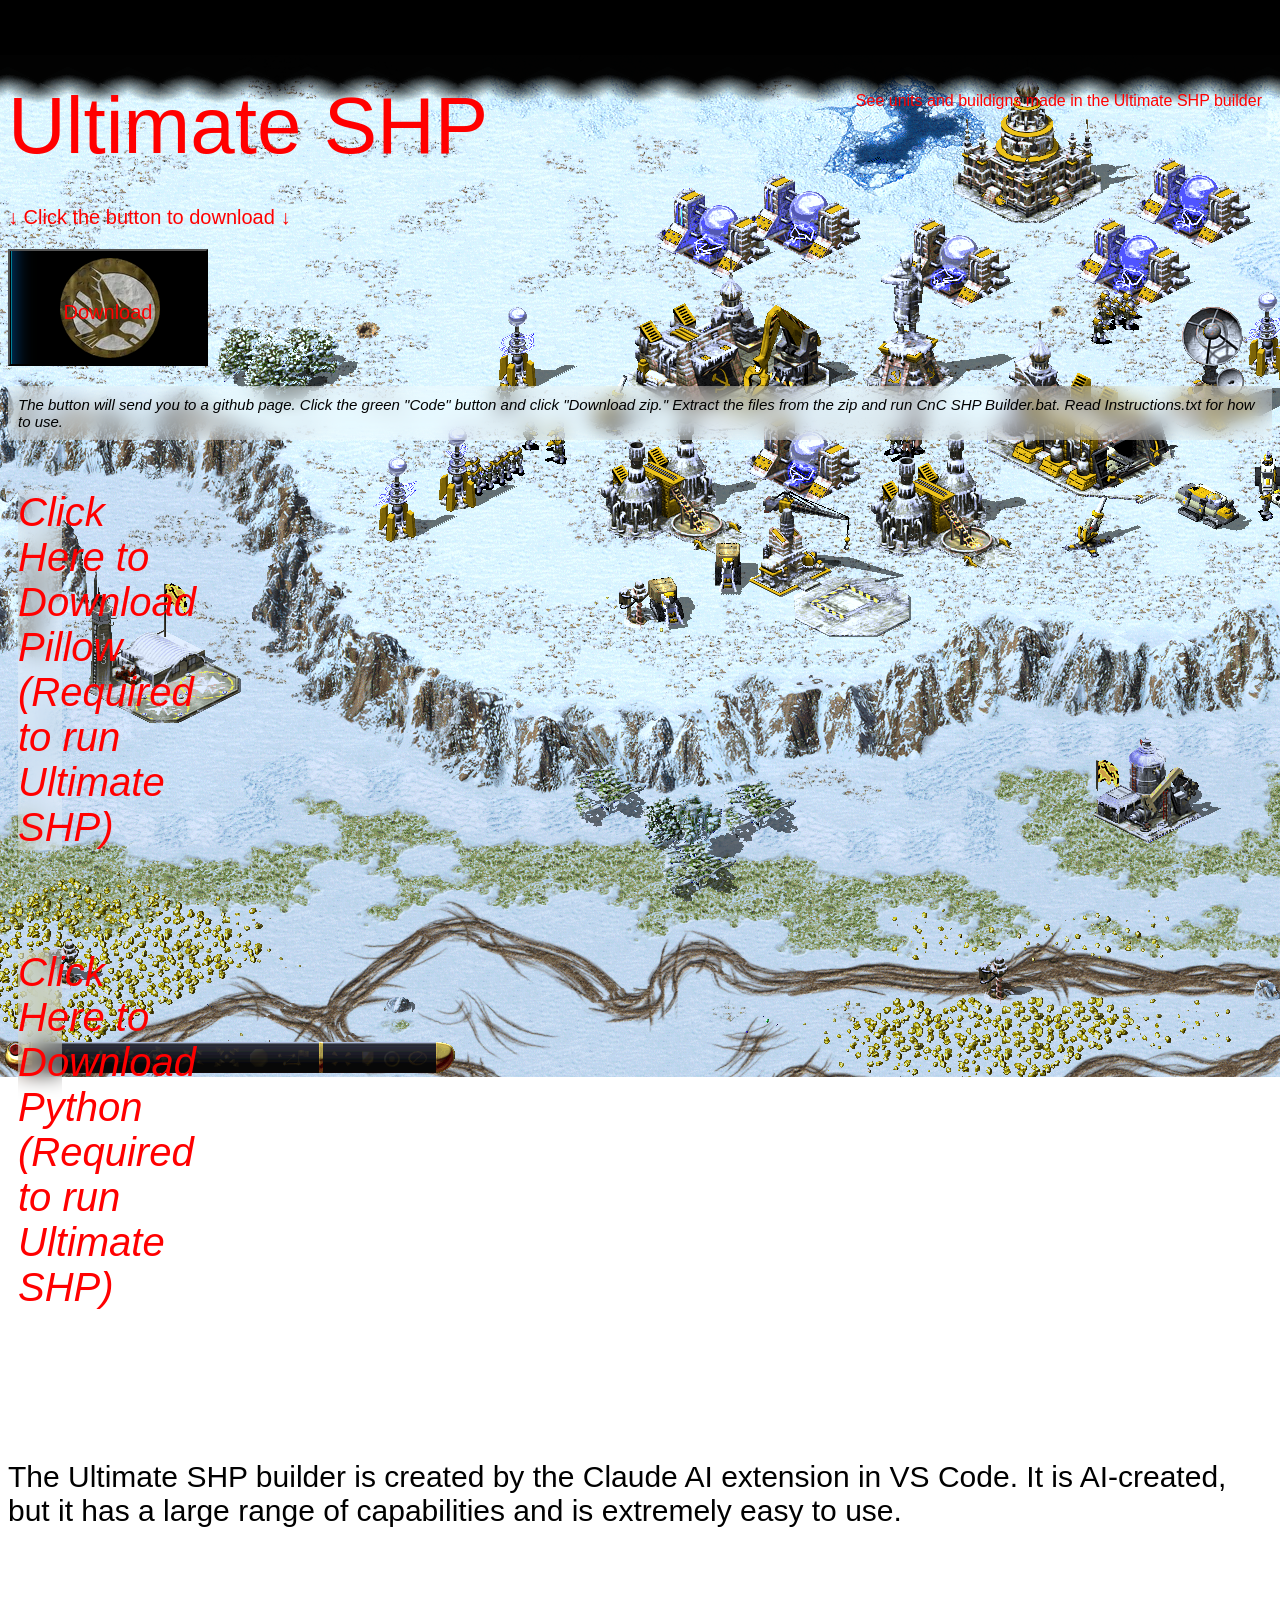
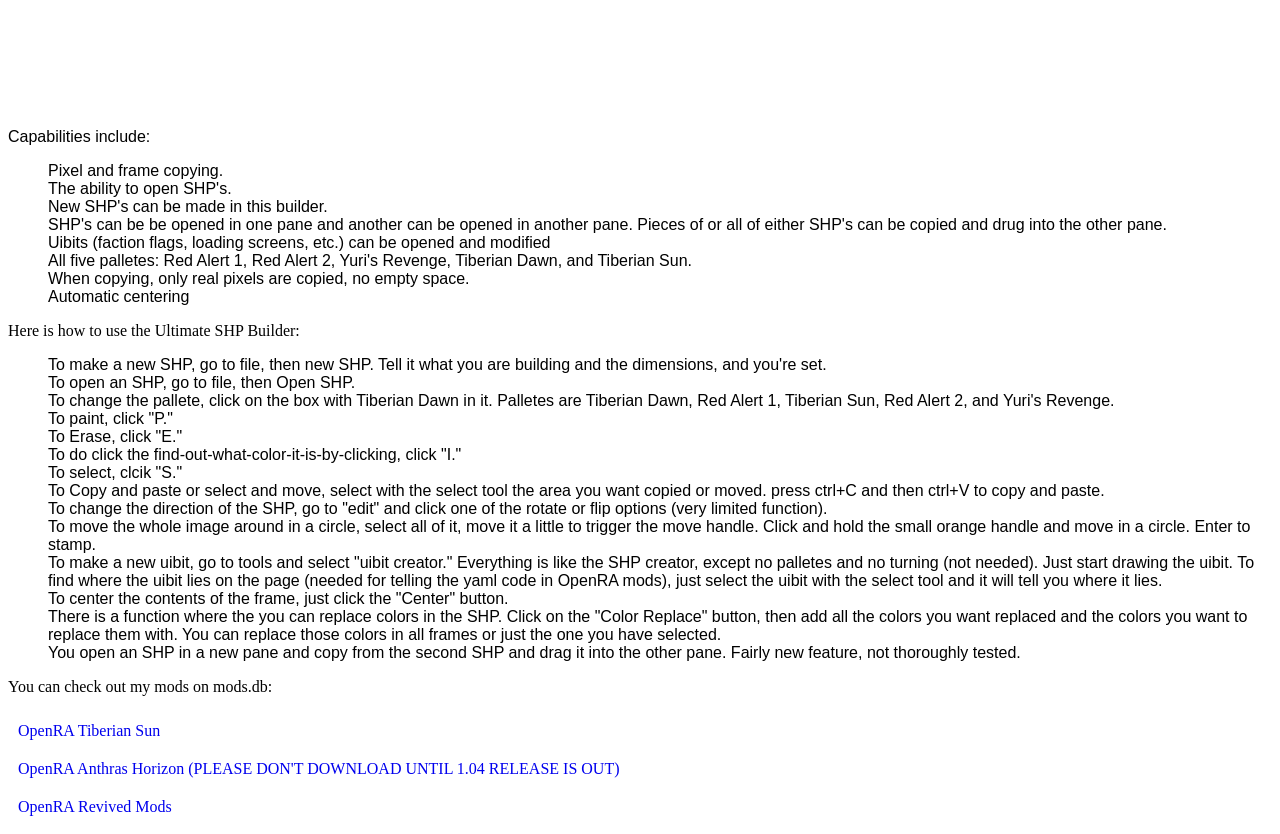
==== index.html @ 0e03043a "Fixed that #$%&^%#*^%#*%@0add .#$%&*%^%^**^** CSS problem." ====
<!DOCTYPE html>
<html lang="en">
    <head>
    <meta charset="UTF-8">
    <title>Ultimate SHP</title>
    <link rel="stylesheet" href="styles.css">
    <script src="script.js" defer></script>
        <link rel="icon" type="image/x-icon" href="favicon.ico">
</head>
<body>
    <div class="header">
        <p id="title">Ultimate SHP</p>
        
    <div class="gallery">
        <a href="gallery.html"><p id="galleryb">See units and buildigns made in the Ultimate SHP builder</p></a>
    
        
    

    
<p id="downloada">
&darr; Click the button to download &darr;
</p> 
    <div class="middle">
        <div class="download">
            <button class="aa">
           <a href="https://github.com/treiber-88/SHP-Uibit-builder-that-works.git" target="_blank"><p id="download">Download</p>
   </button>
   <a class="notea">
    The button will send you to a github page. Click the green "Code" button and click "Download zip." Extract the files from the zip and run CnC SHP Builder.bat. Read Instructions.txt for how to use.
   </a>
   <div class="prerequisites">
    
       
        
            
        <a href="https://pypi.org/project/pillow/" target="_blank"><p class="textb">Click Here to Download Pillow (Required to run Ultimate SHP)</p></a>
       
    
        <a href="https://www.python.org/downloads/" target="_blank"><p class="textb">Click Here to Download Python (Required to run Ultimate SHP)</p></a>
      
    
    </div>

        </div>
        <div class="description">
            <p class="descriptiontxt">
                The Ultimate SHP builder is created by the Claude AI extension in VS Code. It is AI-created, but it has a large range of capabilities and is extremely easy to use.
            </p>
            <p class="capabilities">
                Capabilities include:
            </p>
            <ul class="capabilitylist">
                <li>Pixel and frame copying.</li>
                <li>The ability to open SHP's.</li>
                <li>New SHP's can be made in this builder.</li>
                <li>SHP's can be be opened in one pane and another can be opened in another pane. Pieces of or all of either SHP's can be copied and drug into the other pane.</li>
                <li>Uibits (faction flags, loading screens, etc.) can be opened and modified</li>  
                <li>All five palletes: Red Alert 1, Red Alert 2, Yuri's Revenge, Tiberian Dawn, and Tiberian Sun.</li>
                <li>When copying, only real pixels are copied, no empty space.</li>
                <li>Automatic centering</li>

            </ul>
<div class="howtouse">
    Here is how to use the Ultimate SHP Builder:
    <ul class="use">

<li>To make a new SHP, go to file, then new SHP. Tell it what you are building and the dimensions, and you're set.</li>
<li>To open an SHP, go to file, then Open SHP.</li>
<li>To change the pallete, click on the box with Tiberian Dawn in it. Palletes are Tiberian Dawn, Red Alert 1, Tiberian Sun, Red Alert 2, and Yuri's Revenge.</li>
<li>To paint, click "P."</li>
<li>To Erase, click "E."</li>
<li>To do click the find-out-what-color-it-is-by-clicking, click "I."</li>
<li>To select, clcik "S."</li>
<li>To Copy and paste or select and move, select with the select tool the area you want copied or moved. press ctrl+C and then ctrl+V to copy and paste.</li>
<li>To change the direction of the SHP, go to "edit" and click one of the rotate or flip options (very limited function).

<li>To move the whole image around in a circle, select all of it, move it a little to trigger the move handle. Click and hold the small orange handle and move in a circle. Enter to stamp.</li>

<li>To make a new uibit, go to tools and select "uibit creator." Everything is like the SHP creator, except no palletes and no turning (not needed). Just start drawing the uibit. To find where the uibit lies on the page (needed for telling the yaml code in OpenRA mods), just select the uibit with the select tool and it will tell you where it lies.</li>

<li>To center the contents of the frame, just click the "Center" button.</li>

<li>There is a function where the you can replace colors in the SHP. Click on the "Color Replace" button, then add all the colors you want replaced and the colors you want to replace them with. You can replace those colors in all frames or just the one you have selected.</li>

<li>You open an SHP in a new pane and copy from the second SHP and drag it into the other pane. Fairly new feature, not thoroughly tested.</li>
</ul>
</div>
           
        </div>
    </div>

    <div class="mods">
        <p>You can check out my mods on mods.db: </p>
        <a href="https://www.moddb.com/mods/openra-tiberian-sun">OpenRA Tiberian Sun</a>
        <a href="https://www.moddb.com/mods/anthras-horizon">OpenRA Anthras Horizon (PLEASE DON'T DOWNLOAD UNTIL 1.04 RELEASE IS OUT)</a>
        <a href="https://www.moddb.com/mods/revived-mods">OpenRA Revived Mods</a>
    
    









</body>

</html>
---- styles.css ----
#title {
    display: flex;
    color: red;
    font-family: Impact, Haettenschweiler, 'Arial Narrow Bold', sans-serif;
    font-size: 80px;
    margin-bottom: 1px;
    margin-right: 1px;
    height: 1px;
}

#titletwo {
    display: flex;
    padding: 20px;
    margin-left: 1100px;
    color: red;
    font-family: Impact, Haettenschweiler, 'Arial Narrow Bold', sans-serif;
    font-size: 30px;
    font-style: italic;
}

.prerequisites {
    display:flex;
    flex-direction: column;
    text-decoration: none;

}

a {
    display: flex;
    flex-direction: column;
    text-decoration: none;
    padding: 10px;

}

li {
    display: flex;
    font-family:'Franklin Gothic Medium', 'Arial Narrow', Arial, sans-serif, 'Arial Narrow Bold', sans-serif;
}



.text {
    display: flex;
    color: white;
}

.aa {
    background: url(Pictures/factions.png);
    width: 200px;
    height: 117px;
    padding: 20px;
    align-items: center;
}

.descriptiontxt {
    display: flex;
    font-size: 30px;
    font-family: 'Franklin Gothic Medium', 'Arial Narrow', Arial, sans-serif;
    margin-top: 100px;

}

.b {
    display: flex;
    background: url(Pictures/Nod.webp);
    height: 100px;
    width: 123px;
    padding: 10px;
}

.c {
    display: flex;
    background: url(Pictures/GDI.webp);
    height: 120px;
    width: 123px;
    padding: 15px;
}

.download {
    font-weight: 40px;
    font-size: 40px;
    font-family: 'Segoe UI', Tahoma, Geneva, Verdana, sans-serif;
    font-style: italic;
    

}

.note {
    display: flex;
         background-color: rgba(255, 255, 255, 0.3);
    backdrop-filter: blur(10px);
    -webkit-backdrop-filter: blur(10px);
    margin-right: 1200px;

}

body {
    background-image: url(Pictures/redalert2.png);
      background-repeat: no-repeat;
}

.textb {
    display: flex;
    color: red;
     background-color: rgba(255, 255, 255, 0.3);
    backdrop-filter: blur(10px);
    -webkit-backdrop-filter: blur(10px);
    margin-right: 1200px;
}

.notea {
    display: flex;
      background-color: rgba(255, 255, 255, 0.3);
    backdrop-filter: blur(10px);
    -webkit-backdrop-filter: blur(10px);
    font-size: 15px;
}


.footer {
    display: flex;
    background-image: url('pictures/tiberiansun.png');
    height: 500px;
    

}

.capabilities {
    display: flex;
    margin-top: 200px;
    font-family: 'Franklin Gothic Medium', 'Arial Narrow', Arial, sans-serif;
}

.text {
    display: flex;
    font-family: 'Franklin Gothic Medium', 'Arial Narrow', Arial, sans-serif;
    font-size: 30px;

}

#download {
    color: red;
    font-family: Impact, Haettenschweiler, 'Arial Narrow Bold', sans-serif;
    font-size: 20px;

}

#downloada {
    color: red;
    font-family: Impact, Haettenschweiler, 'Arial Narrow Bold', sans-serif;
    font-size: 20px;

}

.use {
    font-family: 'Franklin Gothic Medium', 'Arial Narrow', Arial, sans-serif;
    
}

#galleryb {
    display: flex;
    justify-content: flex-end;
    font-family: 'Franklin Gothic Medium', 'Arial Narrow', Arial, sans-serif;
    text-decoration: none;
    color: red;
    margin-top: 0px;
    flex-direction: row;
    padding-bottom: 50px;
    justify-content: flex-end;    
}


.grandprix {
    display: grid;
    flex-direction: row;
    height: 200px;
    width: 150px;
    object-fit: cover;
    grid-template-columns: repeat(4, 1fr);
    gap: 10px;
    border-radius: 25px;
    place-self: center;
}


#undertext {
    display: flex;
    flex-direction: row;
    font-family:'Gill Sans', 'Gill Sans MT', Calibri, 'Trebuchet MS', sans-serif;
}
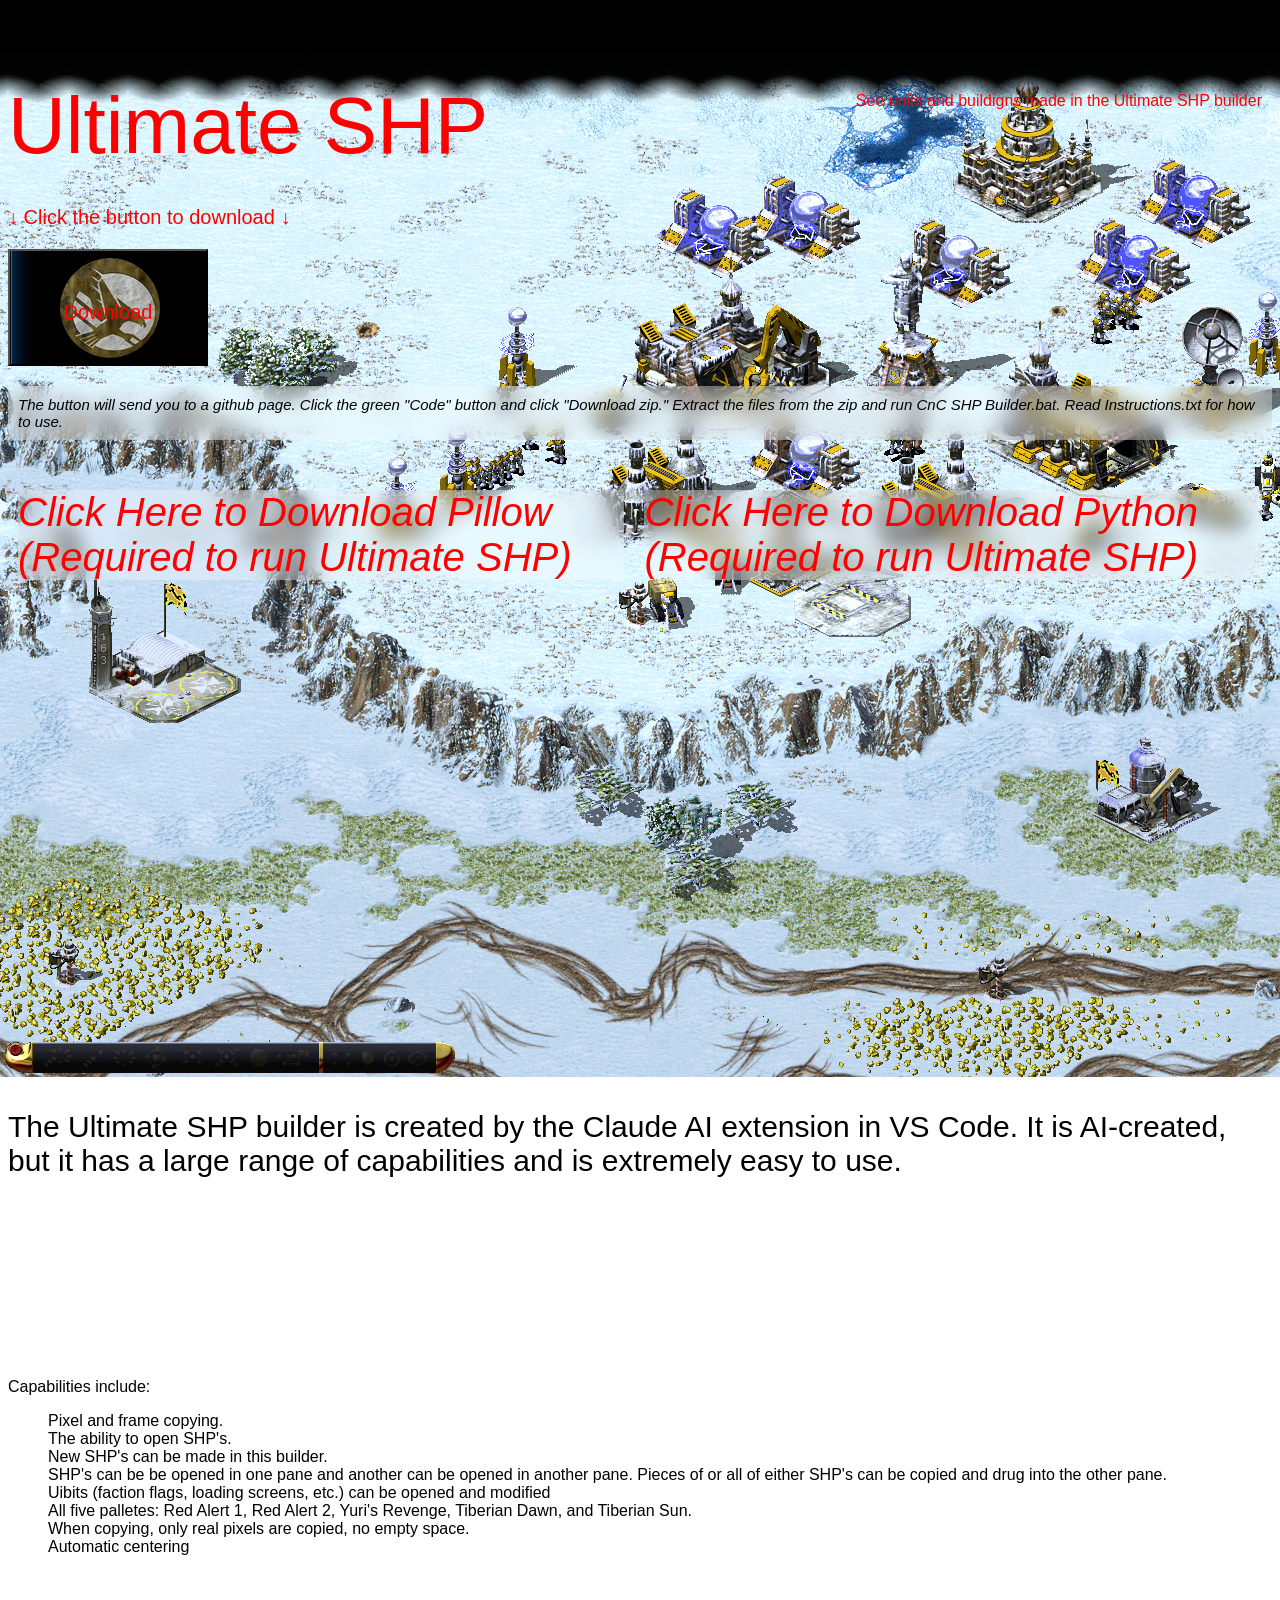
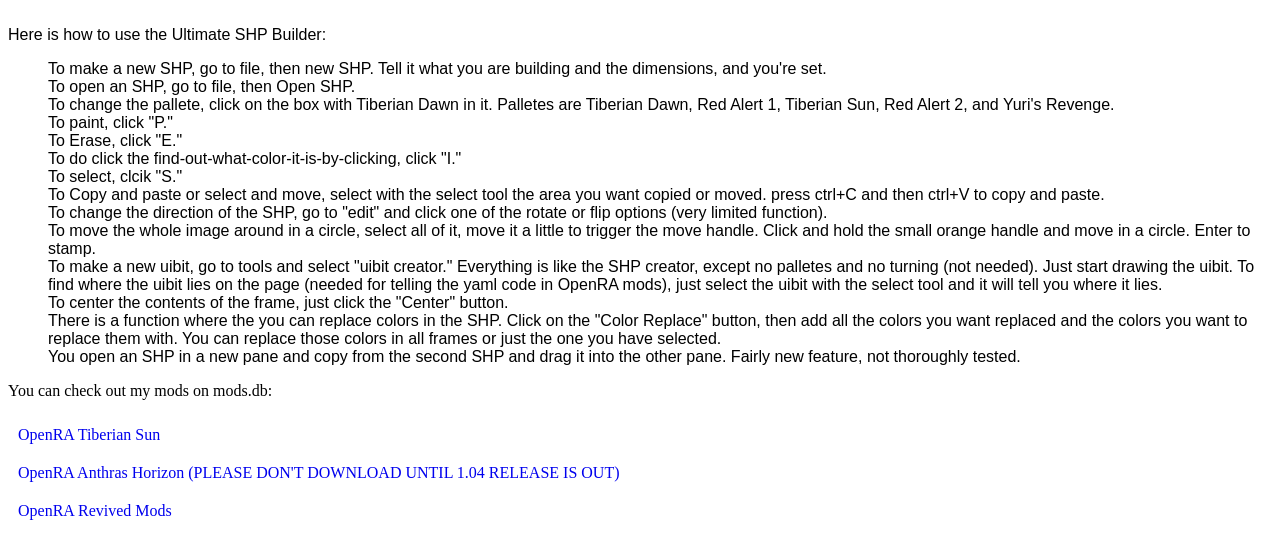
==== commit a2d555d7: "Fixed the AI disclaimer and font issues on how to use." ====
--- a/index.html
+++ b/index.html
@@ -44,7 +44,7 @@
 
         </div>
         <div class="description">
-            <p class="descriptiontxt">
+            <p id="descriptiontxt2">
                 The Ultimate SHP builder is created by the Claude AI extension in VS Code. It is AI-created, but it has a large range of capabilities and is extremely easy to use.
             </p>
             <p class="capabilities">
@@ -62,7 +62,7 @@
 
             </ul>
 <div class="howtouse">
-    Here is how to use the Ultimate SHP Builder:
+   <p id="capabilities2">Here is how to use the Ultimate SHP Builder:</p> 
     <ul class="use">
 
 <li>To make a new SHP, go to file, then new SHP. Tell it what you are building and the dimensions, and you're set.</li>
--- a/styles.css
+++ b/styles.css
@@ -23,8 +23,9 @@
 
 .prerequisites {
     display:flex;
-    flex-direction: column;
+    flex-direction: row;
     text-decoration: none;
+    /*justify-content: center;*/
 
 }
 
@@ -56,11 +57,13 @@
     align-items: center;
 }
 
+
+
 .descriptiontxt {
     display: flex;
     font-size: 30px;
     font-family: 'Franklin Gothic Medium', 'Arial Narrow', Arial, sans-serif;
-    margin-top: 100px;
+    margin-top: 300px;
 
 }
 
@@ -109,7 +112,7 @@
      background-color: rgba(255, 255, 255, 0.3);
     backdrop-filter: blur(10px);
     -webkit-backdrop-filter: blur(10px);
-    margin-right: 1200px;
+    /*margin-right: 1200px;*/
 }
 
 .notea {
@@ -125,13 +128,27 @@
     display: flex;
     background-image: url('pictures/tiberiansun.png');
     height: 500px;
-    
-
-}
+}
+
+#descriptiontxt2 {
+    display: flex;
+    font-size: 30px;
+    font-family: 'Franklin Gothic Medium', 'Arial Narrow', Arial, sans-serif;
+    margin-top: 480px;
+
+}
+
+
 
 .capabilities {
     display: flex;
     margin-top: 200px;
+    font-family: 'Franklin Gothic Medium', 'Arial Narrow', Arial, sans-serif;
+}
+
+#capabilities2 {
+    display: flex;
+    margin-top: 70px;
     font-family: 'Franklin Gothic Medium', 'Arial Narrow', Arial, sans-serif;
 }
 
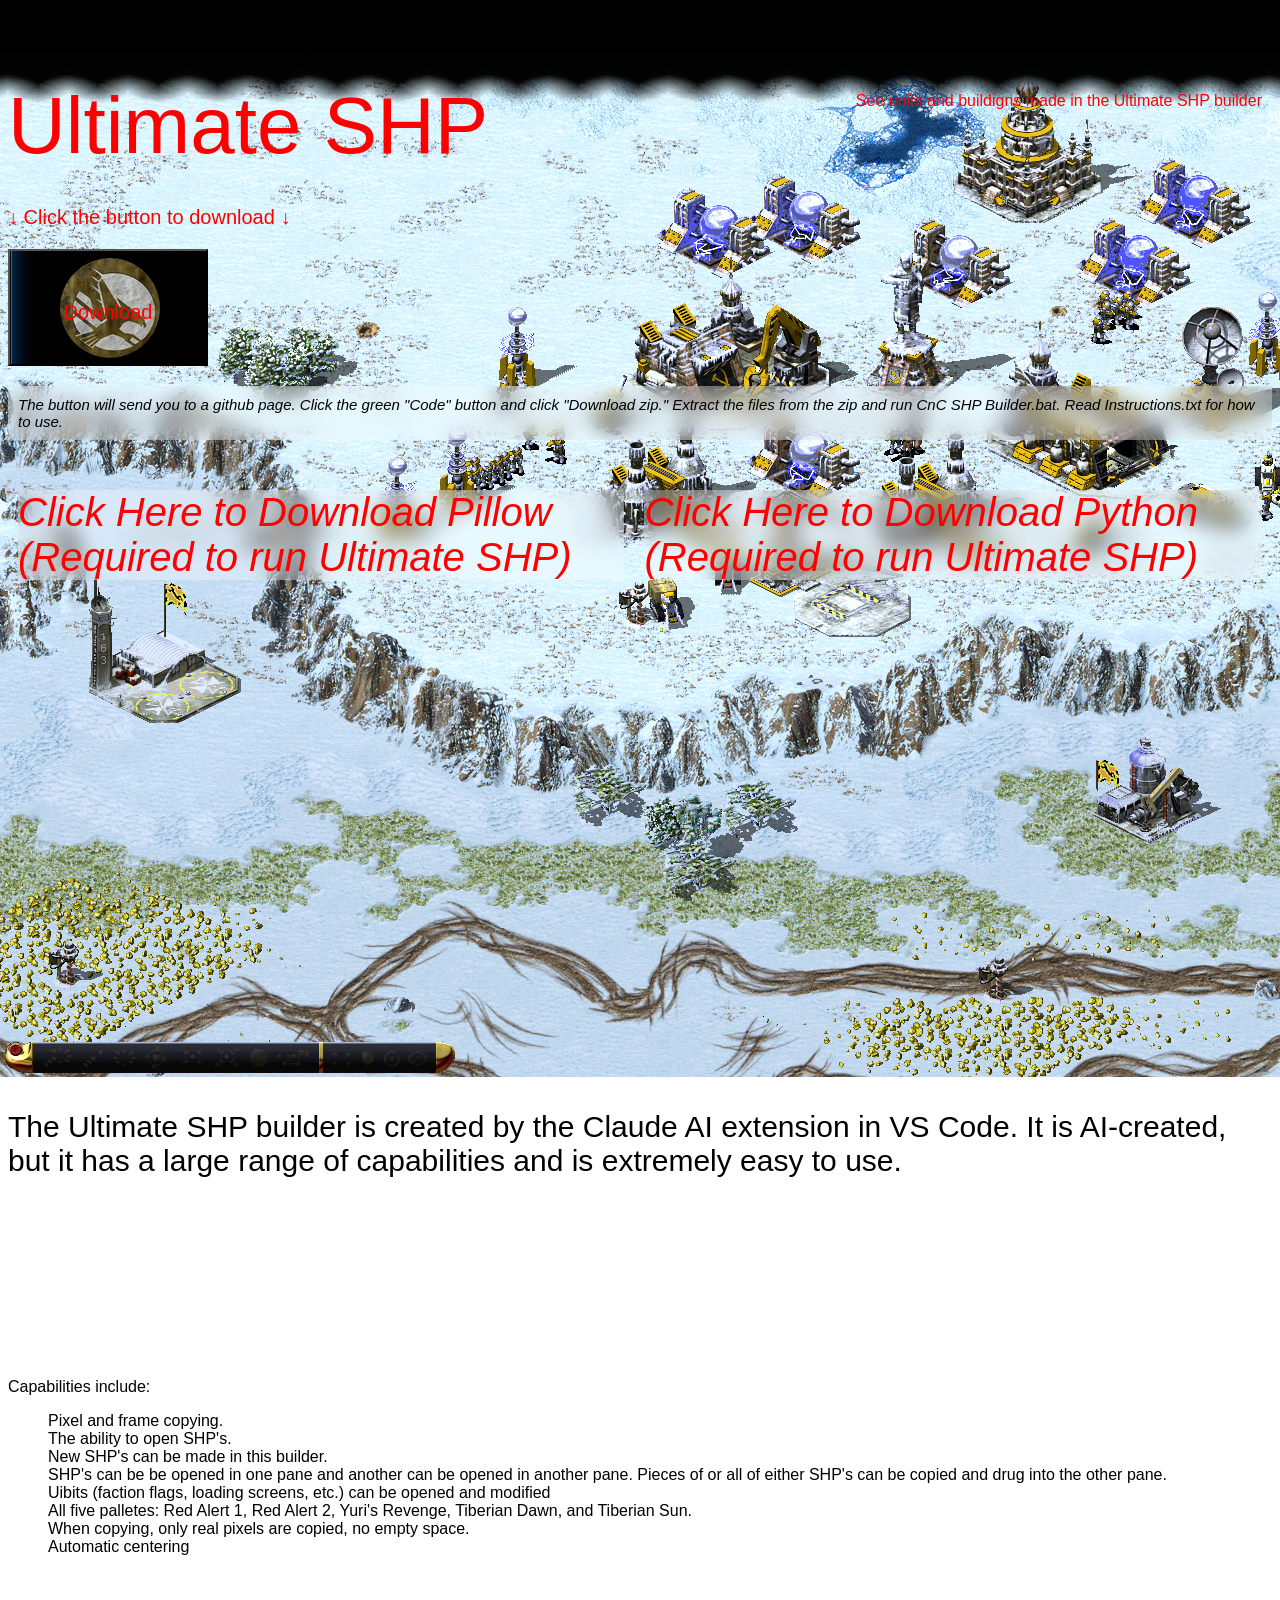
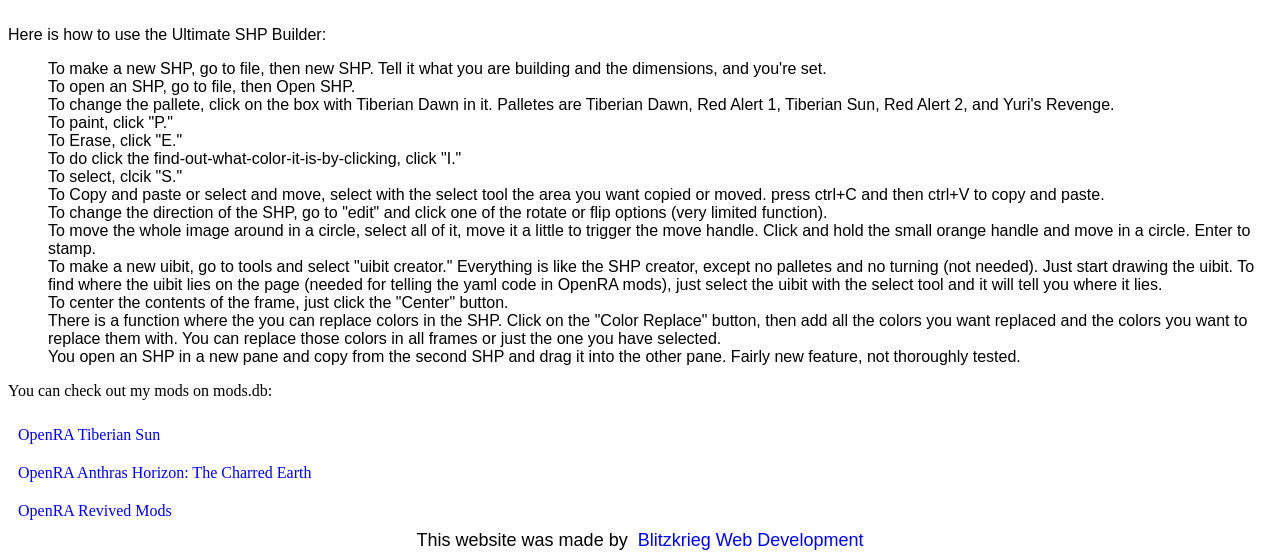
==== commit 1a0a42cf: "Added attribute." ====
--- a/index.html
+++ b/index.html
@@ -12,9 +12,11 @@
         <p id="title">Ultimate SHP</p>
         
     <div class="gallery">
-        <a href="gallery.html"><p id="galleryb">See units and buildigns made in the Ultimate SHP builder</p></a>
+        <a href="gallery.html"><p id="galleryb">See units and 
+            buildigns made in the Ultimate SHP builder</p></a>
+      
     
-        
+    </div>    
     
 
     
@@ -93,11 +95,11 @@
     <div class="mods">
         <p>You can check out my mods on mods.db: </p>
         <a href="https://www.moddb.com/mods/openra-tiberian-sun">OpenRA Tiberian Sun</a>
-        <a href="https://www.moddb.com/mods/anthras-horizon">OpenRA Anthras Horizon (PLEASE DON'T DOWNLOAD UNTIL 1.04 RELEASE IS OUT)</a>
+        <a href="https://www.moddb.com/mods/red-alert-charred-earth">OpenRA Anthras Horizon: The Charred Earth</a>
         <a href="https://www.moddb.com/mods/revived-mods">OpenRA Revived Mods</a>
     
     
-
+    <div class="attribute">This website was made by&nbsp;<a id="atttxt" href="http://com-blitzkrieg-web-development.s3-website.us-east-2.amazonaws.com/" target="none">&nbsp;Blitzkrieg Web Development</a></div>
 
 
 
--- a/styles.css
+++ b/styles.css
@@ -177,6 +177,7 @@
     font-family: 'Franklin Gothic Medium', 'Arial Narrow', Arial, sans-serif;
     
 }
+
 
 #galleryb {
     display: flex;
@@ -210,10 +211,23 @@
     font-family:'Gill Sans', 'Gill Sans MT', Calibri, 'Trebuchet MS', sans-serif;
 }
 
-
-
-
-
-
-
-
+.attribute {
+    display: flex;
+    flex-direction: row;
+    font-family: 'Lucida Sans', 'Lucida Sans Regular', 'Lucida Grande', 'Lucida Sans Unicode', Geneva, Verdana, sans-serif;
+    font-size: 18px;
+    justify-content: center;
+}
+
+#atttxt {
+    display: flex;
+    padding: 0%;
+}
+
+
+
+
+
+
+
+
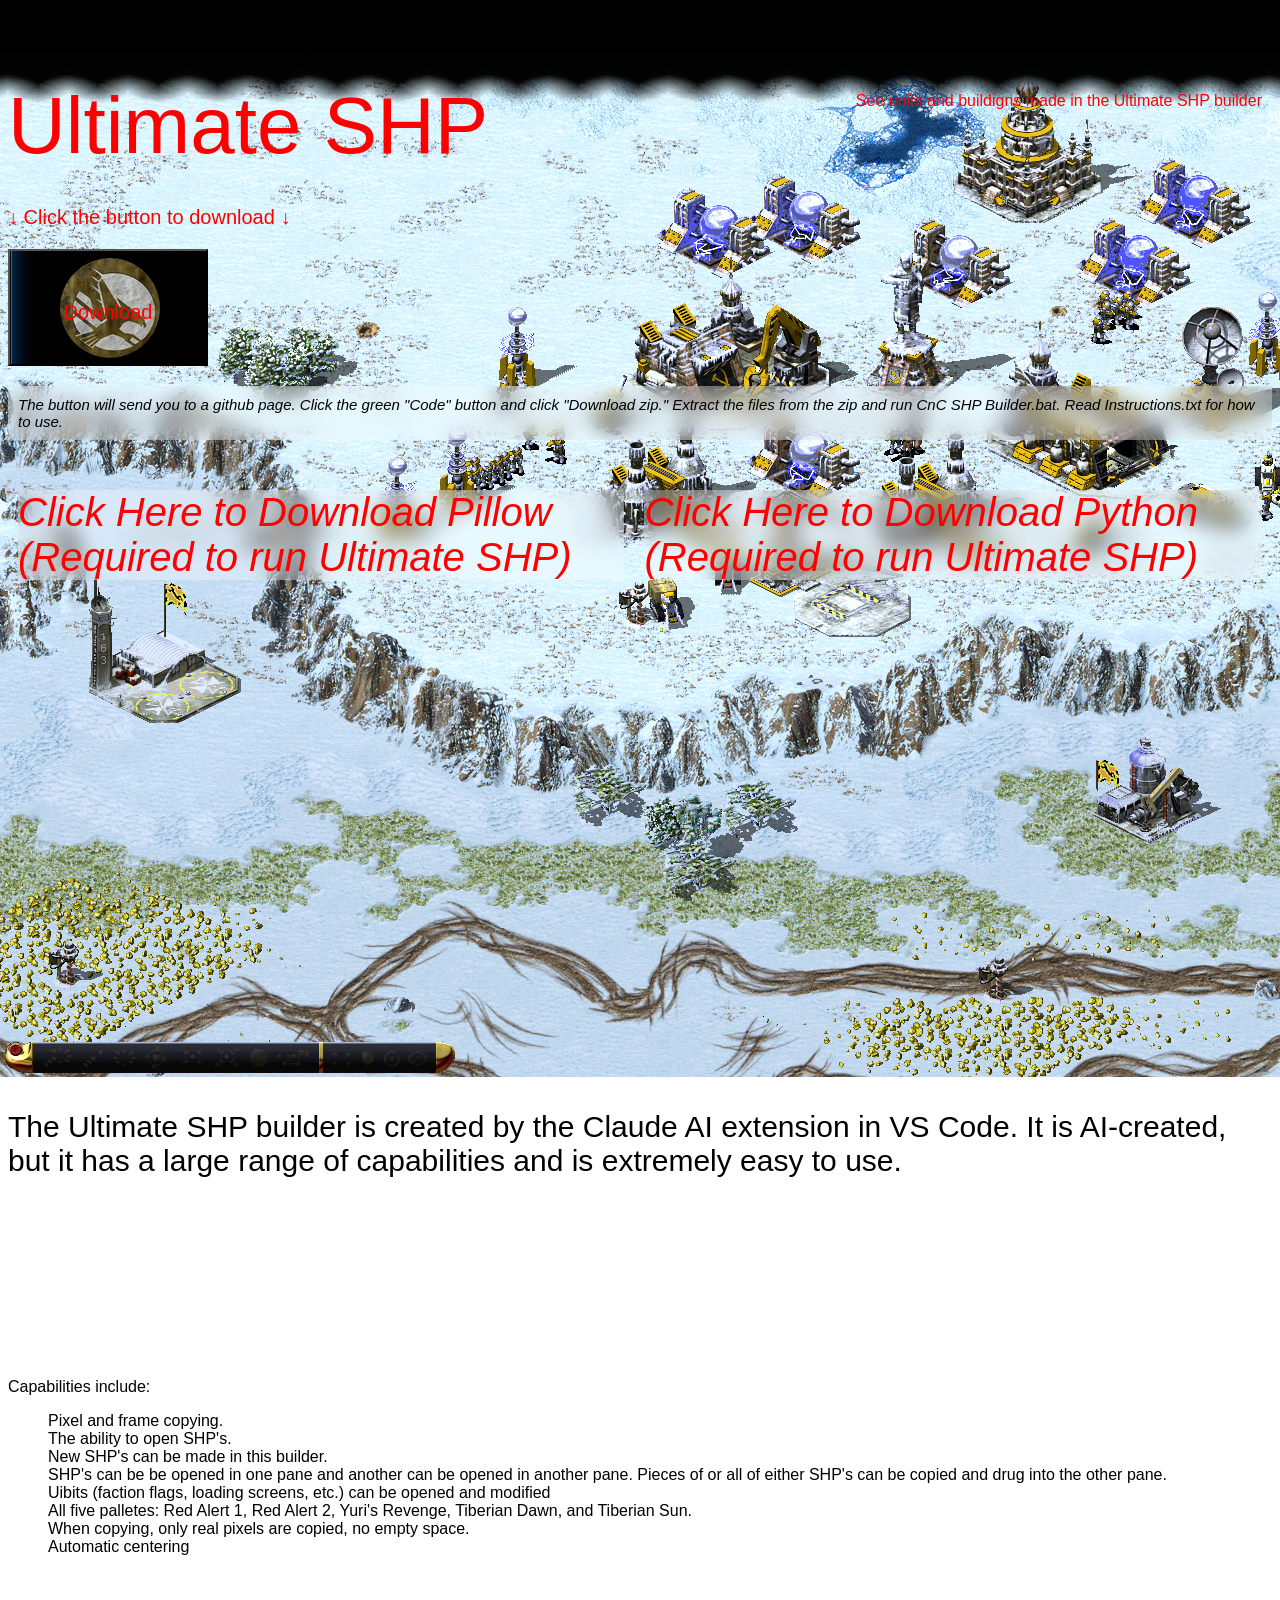
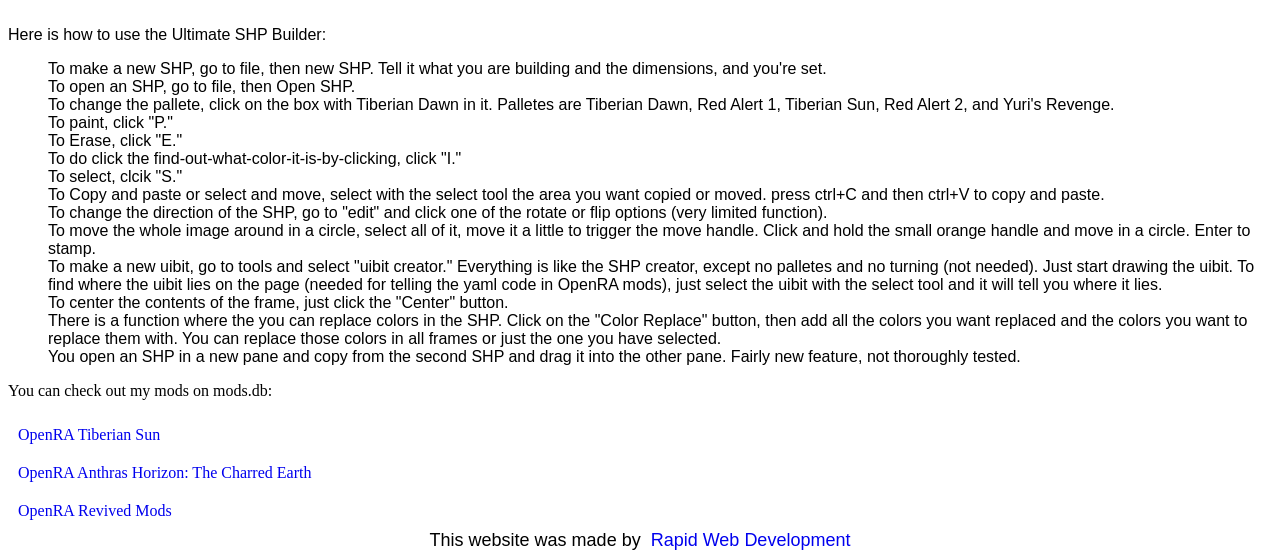
==== commit 1eb6dbd7: "Added RWD to footer" ====
--- a/index.html
+++ b/index.html
@@ -99,7 +99,7 @@
         <a href="https://www.moddb.com/mods/revived-mods">OpenRA Revived Mods</a>
     
     
-    <div class="attribute">This website was made by&nbsp;<a id="atttxt" href="http://com-blitzkrieg-web-development.s3-website.us-east-2.amazonaws.com/" target="none">&nbsp;Blitzkrieg Web Development</a></div>
+    <div class="attribute">This website was made by&nbsp;<a id="atttxt" href="http://com-blitzkrieg-web-development.s3-website.us-east-2.amazonaws.com/" target="none">&nbsp;Rapid Web Development</a></div>
 
 
 
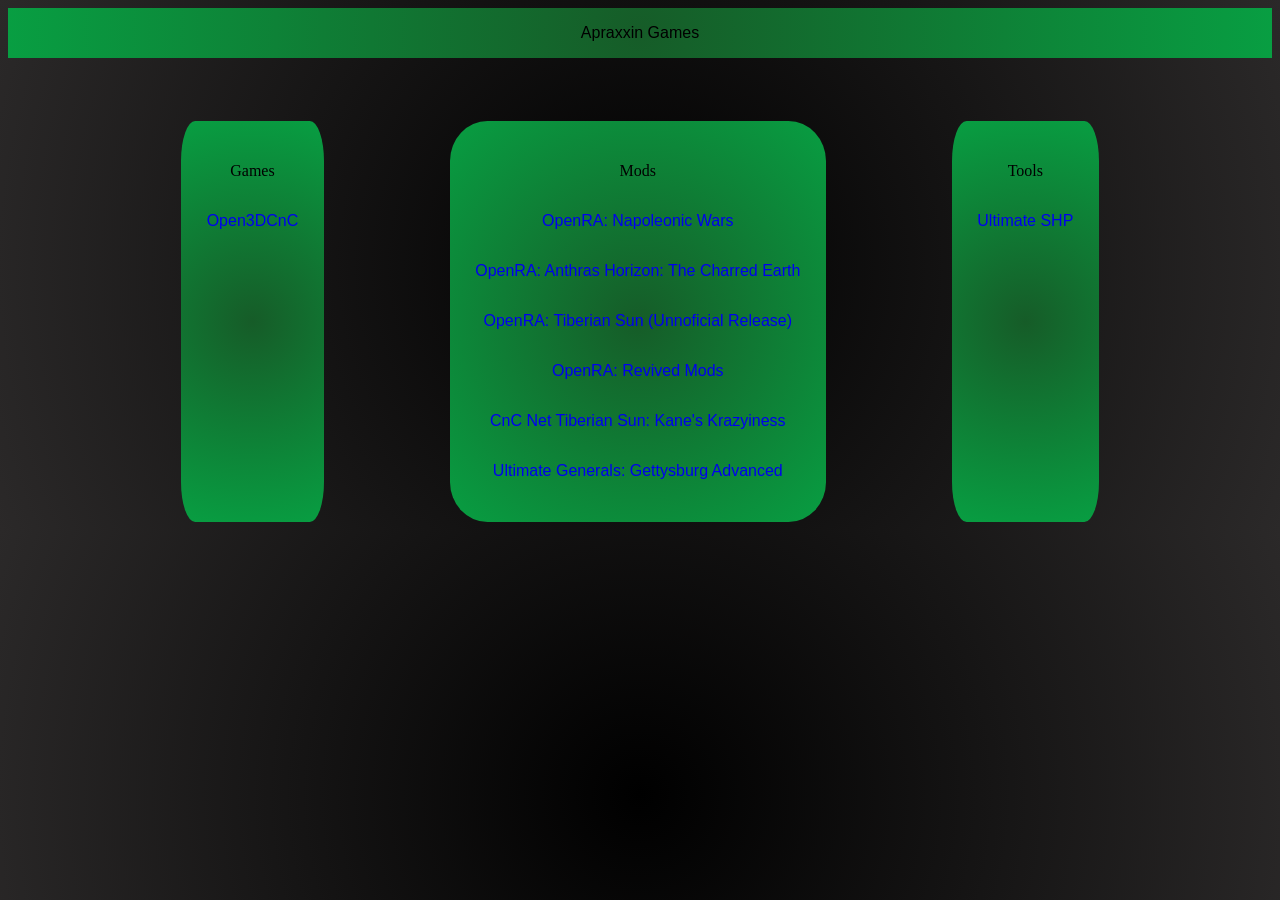
==== commit fcb6a81a: "Added extra pages." ====
--- a/index.html
+++ b/index.html
@@ -1,113 +1,41 @@
 <!DOCTYPE html>
 <html lang="en">
-    <head>
-    <meta charset="UTF-8">
-    <title>Ultimate SHP</title>
-    <link rel="stylesheet" href="styles.css">
-    <script src="script.js" defer></script>
-        <link rel="icon" type="image/x-icon" href="favicon.ico">
-</head>
-<body>
-    <div class="header">
-        <p id="title">Ultimate SHP</p>
-        
-    <div class="gallery">
-        <a href="gallery.html"><p id="galleryb">See units and 
-            buildigns made in the Ultimate SHP builder</p></a>
-      
+    <header>
+        <title>Apraxxin Games</title>
+        <link rel="stylesheet" href="new-css.css">
+        <script src="script.js">
+
+        </script>
+    </header>
+    <body>
+<section class="header">
+    <span class="header-content">
+        <p class="header-text">
+            Apraxxin Games
+        </p>
+           </span>
+            </section>
+<section class="games-tools-mods">
+        <span class="header-dropdown-games">
+           <p class="content-class">Games</p>
+           <div class="content"><a href="Open3DCnC/Open3DCnC.html"><p class="content-text">Open3DCnC</p></a></div>
+        </span>
     
-    </div>    
-    
+        <span class="header-dropdown-mods">
+           <p class="content-class">Mods</p>
+           <div class="content"><a href="Napoleonic Wars/NW.html"><p class="content-text">OpenRA: Napoleonic Wars</p></a></div>
+           <div class="content"><a href="Anthras Horizon/AH.html"><p class="content-text">OpenRA: Anthras Horizon: The Charred Earth</p></a></div>
+           <div class="content"><a href="Tiberian Sun/TS.html"><p class="content-text">OpenRA: Tiberian Sun (Unnoficial Release)</p></a></div>
+           <div class="content"><a href="Revived Mods/RM.html"><p class="content-text">OpenRA: Revived Mods</p></a></div>
+           <div class="content"><a href="Kane's Krazyness/KK.html"><p class="content-text">CnC Net Tiberian Sun: Kane's Krazyiness</p></a></div>
+           <div class="content"><a href="Gettysburg Mod/Gettysburg.html"><p class="content-text">Ultimate Generals: Gettysburg Advanced</p></a></div>
+        </span>
+        <span class="header-dropdown-tools">
+           <p class="content-class">Tools</p>
+           <div class="content"><a href="index.html"><p class="content-text">Ultimate SHP</p></a></div>
+        </span>
+</section>
+       
 
-    
-<p id="downloada">
-&darr; Click the button to download &darr;
-</p> 
-    <div class="middle">
-        <div class="download">
-            <button class="aa">
-           <a href="https://github.com/treiber-88/SHP-Uibit-builder-that-works.git" target="_blank"><p id="download">Download</p>
-   </button>
-   <a class="notea">
-    The button will send you to a github page. Click the green "Code" button and click "Download zip." Extract the files from the zip and run CnC SHP Builder.bat. Read Instructions.txt for how to use.
-   </a>
-   <div class="prerequisites">
-    
-       
-        
-            
-        <a href="https://pypi.org/project/pillow/" target="_blank"><p class="textb">Click Here to Download Pillow (Required to run Ultimate SHP)</p></a>
-       
-    
-        <a href="https://www.python.org/downloads/" target="_blank"><p class="textb">Click Here to Download Python (Required to run Ultimate SHP)</p></a>
-      
-    
-    </div>
-
-        </div>
-        <div class="description">
-            <p id="descriptiontxt2">
-                The Ultimate SHP builder is created by the Claude AI extension in VS Code. It is AI-created, but it has a large range of capabilities and is extremely easy to use.
-            </p>
-            <p class="capabilities">
-                Capabilities include:
-            </p>
-            <ul class="capabilitylist">
-                <li>Pixel and frame copying.</li>
-                <li>The ability to open SHP's.</li>
-                <li>New SHP's can be made in this builder.</li>
-                <li>SHP's can be be opened in one pane and another can be opened in another pane. Pieces of or all of either SHP's can be copied and drug into the other pane.</li>
-                <li>Uibits (faction flags, loading screens, etc.) can be opened and modified</li>  
-                <li>All five palletes: Red Alert 1, Red Alert 2, Yuri's Revenge, Tiberian Dawn, and Tiberian Sun.</li>
-                <li>When copying, only real pixels are copied, no empty space.</li>
-                <li>Automatic centering</li>
-
-            </ul>
-<div class="howtouse">
-   <p id="capabilities2">Here is how to use the Ultimate SHP Builder:</p> 
-    <ul class="use">
-
-<li>To make a new SHP, go to file, then new SHP. Tell it what you are building and the dimensions, and you're set.</li>
-<li>To open an SHP, go to file, then Open SHP.</li>
-<li>To change the pallete, click on the box with Tiberian Dawn in it. Palletes are Tiberian Dawn, Red Alert 1, Tiberian Sun, Red Alert 2, and Yuri's Revenge.</li>
-<li>To paint, click "P."</li>
-<li>To Erase, click "E."</li>
-<li>To do click the find-out-what-color-it-is-by-clicking, click "I."</li>
-<li>To select, clcik "S."</li>
-<li>To Copy and paste or select and move, select with the select tool the area you want copied or moved. press ctrl+C and then ctrl+V to copy and paste.</li>
-<li>To change the direction of the SHP, go to "edit" and click one of the rotate or flip options (very limited function).
-
-<li>To move the whole image around in a circle, select all of it, move it a little to trigger the move handle. Click and hold the small orange handle and move in a circle. Enter to stamp.</li>
-
-<li>To make a new uibit, go to tools and select "uibit creator." Everything is like the SHP creator, except no palletes and no turning (not needed). Just start drawing the uibit. To find where the uibit lies on the page (needed for telling the yaml code in OpenRA mods), just select the uibit with the select tool and it will tell you where it lies.</li>
-
-<li>To center the contents of the frame, just click the "Center" button.</li>
-
-<li>There is a function where the you can replace colors in the SHP. Click on the "Color Replace" button, then add all the colors you want replaced and the colors you want to replace them with. You can replace those colors in all frames or just the one you have selected.</li>
-
-<li>You open an SHP in a new pane and copy from the second SHP and drag it into the other pane. Fairly new feature, not thoroughly tested.</li>
-</ul>
-</div>
-           
-        </div>
-    </div>
-
-    <div class="mods">
-        <p>You can check out my mods on mods.db: </p>
-        <a href="https://www.moddb.com/mods/openra-tiberian-sun">OpenRA Tiberian Sun</a>
-        <a href="https://www.moddb.com/mods/red-alert-charred-earth">OpenRA Anthras Horizon: The Charred Earth</a>
-        <a href="https://www.moddb.com/mods/revived-mods">OpenRA Revived Mods</a>
-    
-    
-    <div class="attribute">This website was made by&nbsp;<a id="atttxt" href="http://com-blitzkrieg-web-development.s3-website.us-east-2.amazonaws.com/" target="none">&nbsp;Rapid Web Development</a></div>
-
-
-
-
-
-
-
-
-</body>
-
+    </body>
 </html>
--- a/new-css.css
+++ b/new-css.css
@@ -0,0 +1,64 @@
+.header {
+    display: flex;
+    background: radial-gradient(circle, #165c28 0%, #089e42 100%);
+    flex-direction: row;
+    justify-content: center;
+}
+
+.header-text {
+    display: flex;
+    font-family: 'Lucida Sans', 'Lucida Sans Regular', 'Lucida Grande', 'Lucida Sans Unicode', Geneva, Verdana, sans-serif;
+    size: 20px;
+    flex-direction: row;
+    justify-content: center;
+}
+
+.games-tools-mods {
+    display: flex;
+    flex-direction: row;
+    justify-content: center;
+    gap: 10%;
+    margin-top: 5%;
+}
+
+.header-dropdown-games {
+    display: flex;
+    flex-direction: column;
+    padding: 2%;
+    background: radial-gradient(circle, #165c28 0%, #089e42 100%);
+    border-radius: 10%;
+}
+
+.header-dropdown-mods {
+    display: flex;
+    flex-direction: column;
+    padding: 2%;
+    background: radial-gradient(circle, #165c28 0%, #089e42 100%);
+    border-radius: 10%;
+}
+
+.header-dropdown-tools {
+    display: flex;
+    flex-direction: column;
+    padding: 2%;
+    background: radial-gradient(circle, #165c28 0%, #089e42 100%);
+    border-radius: 10%;
+}
+
+.content-class {
+    display: flex;
+    flex-direction: row;
+    justify-content: center;
+}
+
+a {
+    display: flex;
+    font-family: 'Lucida Sans', 'Lucida Sans Regular', 'Lucida Grande', 'Lucida Sans Unicode', Geneva, Verdana, sans-serif;
+    text-decoration: none;
+    flex-direction: column;
+    align-items: center;
+}
+
+body {
+    background: radial-gradient(circle, #000000 0%, #2b2929 100%);
+}
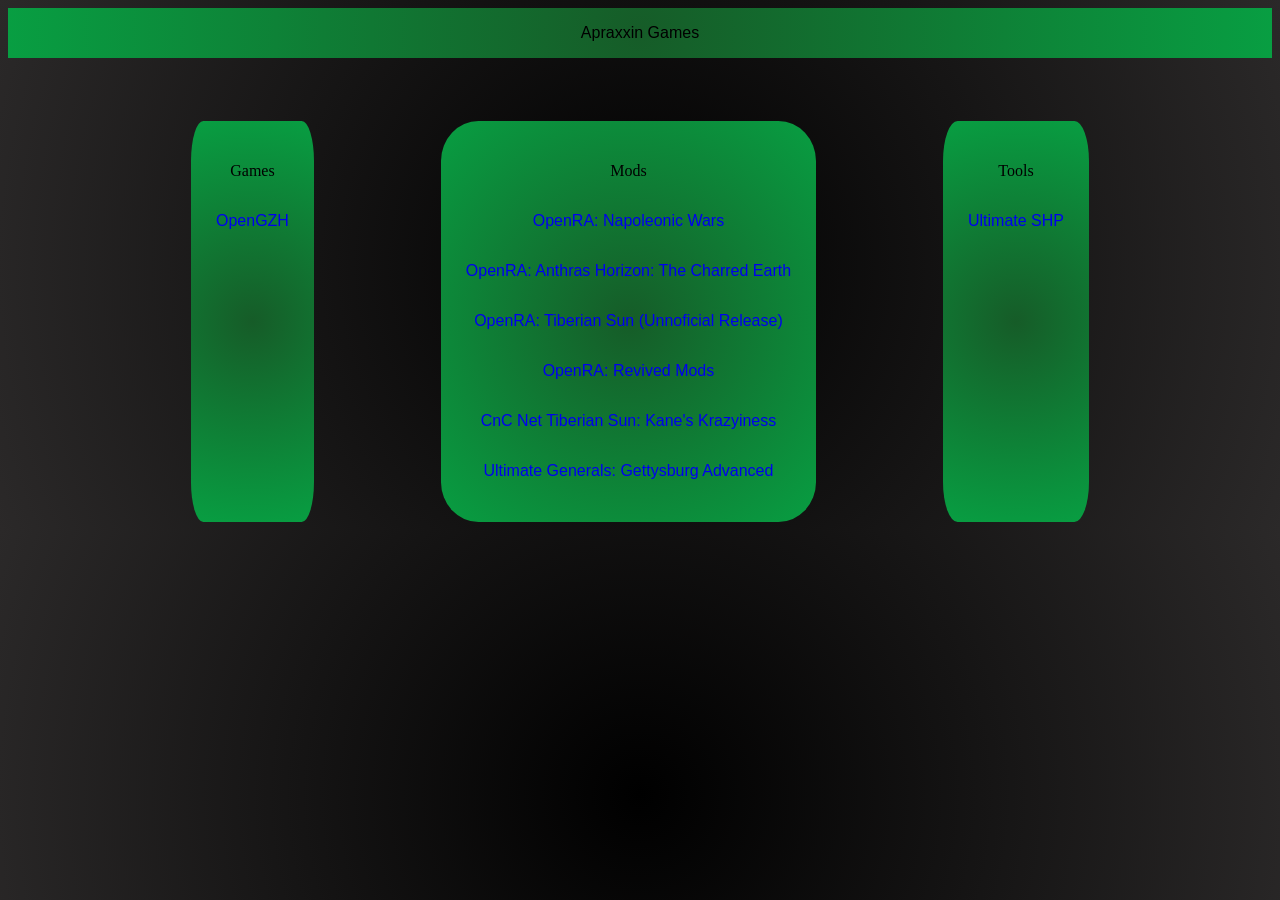
==== commit 398cb4f4: "Fixed 403 Forbidden bug" ====
--- a/index.html
+++ b/index.html
@@ -18,7 +18,7 @@
 <section class="games-tools-mods">
         <span class="header-dropdown-games">
            <p class="content-class">Games</p>
-           <div class="content"><a href="Open3DCnC/Open3DCnC.html"><p class="content-text">Open3DCnC</p></a></div>
+           <div class="content"><a href="OpenGZH/Open3DCnC.html"><p class="content-text">OpenGZH</p></a></div>
         </span>
     
         <span class="header-dropdown-mods">
@@ -32,7 +32,7 @@
         </span>
         <span class="header-dropdown-tools">
            <p class="content-class">Tools</p>
-           <div class="content"><a href="index.html"><p class="content-text">Ultimate SHP</p></a></div>
+           <div class="content"><a href="ultimate-shp.html"><p class="content-text">Ultimate SHP</p></a></div>
         </span>
 </section>
        
